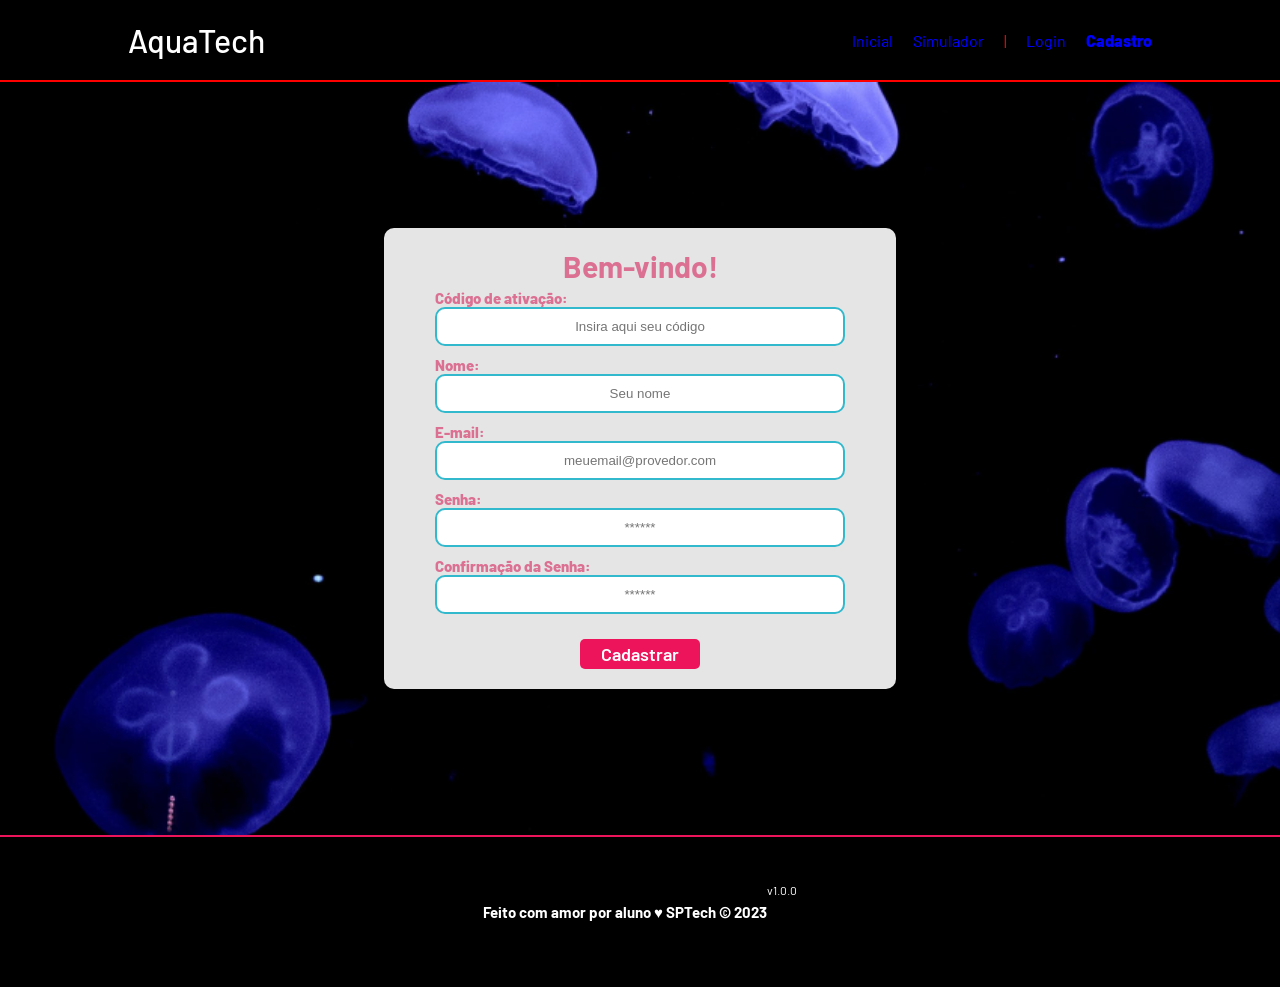
==== arquivos do site/public/cadastro.html @ 111931e5 "organizando arquivos" ====
<!DOCTYPE html>
<html lang="pt-br">

<head>
  <meta charset="UTF-8" />
  <meta http-equiv="X-UA-Compatible" content="IE=edge" />
  <meta name="viewport" content="width=device-width, initial-scale=1.0" />

  <title>AquaTech | Cadastro</title>

  <script src="./js/sessao.js"></script>

  <link rel="stylesheet" href="./css/estilo.css" />
  <link rel="icon" href="./assets/icon/favicon2.ico" />
  <link rel="preconnect" href="https://fonts.gstatic.com" />
</head>

<body onload="listar()">
  <!--header inicio-->
  <div class="header">
    <div class="container">
      <h1 class="titulo">AquaTech</h1>
      <ul class="navbar">
        <li>
          <a href="index.html">Inicial</a>
        </li>
        <li>
          <a href="simulador.html">Simulador</a>
        </li>
        <li>|</li>
        <li>
          <a href="login.html">Login</a>
        </li>
        <li class="agora">
          <a href="#">Cadastro</a>
        </li>
      </ul>
    </div>
  </div>
  <!--header fim-->

  <div class="login">
    <div class="alerta_erro">
      <div class="card_erro" id="cardErro">
        <span id="mensagem_erro"></span>
      </div>
    </div>
    <div class="container">
      <div class="card card-cadastro">
        <h2>Bem-vindo!</h2>
        <div class="formulario">
          <!--
                         Para inserir mais um campo, copie uma das inputs abaixo.
                         Assim que inserir vá para o script abaixo.
                     -->
          <div class="campo">
            <span>Código de ativação:</span>
            <input id="codigo_input" type="text" placeholder="Insira aqui seu código" />
          </div>
          <div class="campo">
            <span>Nome:</span>
            <input id="nome_input" type="text" placeholder="Seu nome" />
          </div>
          <div class="campo">
            <span>E-mail:</span>
            <input id="email_input" type="text" placeholder="meuemail@provedor.com" />
          </div>
          <div class="campo">
            <span>Senha:</span>
            <input id="senha_input" type="password" placeholder="******" />
          </div>
          <div class="campo">
            <span>Confirmação da Senha:</span>
            <input id="confirmacao_senha_input" type="password" placeholder="******" />
          </div>
          <button class="botao" onclick="cadastrar()">Cadastrar</button>
        </div>
        <div id="div_aguardar" class="loading-div">
          <img src="./assets/circle-loading.gif" id="loading-gif" />
        </div>

        <div id="div_erros_login"></div>
      </div>
    </div>
  </div>

  <!--footer inicio-->
  <div class="footer">
    <div class="container">
      <h4>Feito com amor por aluno &hearts; SPTech &copy; 2023</h4>
      <span class="version">v1.0.0</span>
    </div>
  </div>
  <!--footer fim-->
</body>

</html>

<script>

  // Array para armazenar empresas cadastradas para validação de código de ativação 
  let listaEmpresasCadastradas = [];

  function cadastrar() {
    // aguardar();

    //Recupere o valor da nova input pelo nome do id
    // Agora vá para o método fetch logo abaixo
    var nomeVar = nome_input.value;
    var emailVar = email_input.value;
    var senhaVar = senha_input.value;
    var confirmacaoSenhaVar = confirmacao_senha_input.value;
    var codigoVar = codigo_input.value;
    var idEmpresaVincular

    // Verificando se há algum campo em branco
    if (
      nomeVar == "" ||
      emailVar == "" ||
      senhaVar == "" ||
      confirmacaoSenhaVar == "" ||
      codigoVar == ""
    ) {
      cardErro.style.display = "block";
      mensagem_erro.innerHTML =
        "(Mensagem de erro para todos os campos em branco)";

      finalizarAguardar();
      return false;
    } else {
      setInterval(sumirMensagem, 5000);
    }

    // Verificando se o código de ativação é de alguma empresa cadastrada
    for (let i = 0; i < listaEmpresasCadastradas.length; i++) {
      if (listaEmpresasCadastradas[i].codigo_ativacao == codigoVar) {
        idEmpresaVincular = listaEmpresasCadastradas[i].id
        console.log("Código de ativação válido.");
        break;
      } else {
        cardErro.style.display = "block";
        mensagem_erro.innerHTML = "(Mensagem de erro para código inválido)";
        finalizarAguardar();
      }
    }

    // Enviando o valor da nova input
    fetch("/usuarios/cadastrar", {
      method: "POST",
      headers: {
        "Content-Type": "application/json",
      },
      body: JSON.stringify({
        // crie um atributo que recebe o valor recuperado aqui
        // Agora vá para o arquivo routes/usuario.js
        nomeServer: nomeVar,
        emailServer: emailVar,
        senhaServer: senhaVar,
        idEmpresaVincularServer: idEmpresaVincular
      }),
    })
      .then(function (resposta) {
        console.log("resposta: ", resposta);

        if (resposta.ok) {
          cardErro.style.display = "block";

          mensagem_erro.innerHTML =
            "Cadastro realizado com sucesso! Redirecionando para tela de Login...";

          setTimeout(() => {
            window.location = "login.html";
          }, "2000");

          limparFormulario();
          finalizarAguardar();
        } else {
          throw "Houve um erro ao tentar realizar o cadastro!";
        }
      })
      .catch(function (resposta) {
        console.log(`#ERRO: ${resposta}`);
        finalizarAguardar();
      });

    return false;
  }

  // Listando empresas cadastradas 
  function listar() {
    fetch("/empresas/listar", {
      method: "GET",
    })
      .then(function (resposta) {
        resposta.json().then((empresas) => {
          empresas.forEach((empresa) => {
            listaEmpresasCadastradas.push(empresa);

            console.log("listaEmpresasCadastradas")
            console.log(listaEmpresasCadastradas[0].codigo_ativacao)
          });
        });
      })
      .catch(function (resposta) {
        console.log(`#ERRO: ${resposta}`);
      });
  }

  function sumirMensagem() {
    cardErro.style.display = "none";
  }
</script>
---- arquivos do site/public/css/estilo.css ----
@import url('https://fonts.googleapis.com/css2?family=Barlow:ital,wght@0,100;0,200;0,300;0,400;0,500;0,600;0,700;0,800;0,900;1,100;1,200;1,300;1,400;1,500;1,600;1,700;1,800;1,900&display=swap');

body {
  margin: 0;
  padding: 0;
  font-family: 'Barlow', 'Segoe UI', 'Segoe UI', Tahoma, Geneva, Verdana, sans-serif;
  background-color: black;
}

:root {
  --tamanho-header: 80px;
  --tamanho-banner: calc(100vh - var(--tamanho-header) - var(--tamanho-footer) - 2px);
  --tamanho-simulador: calc(100vh - var(--tamanho-header) - var(--tamanho-footer) - 2px);
  --tamanho-login: calc(100vh - var(--tamanho-header) - var(--tamanho-footer) - 2px);
  --tamanho-footer: 65px;
}

.container {
  display: flex;
  width: 80%;
  margin: auto;
}

.header {
  height: var(--tamanho-header);
  border-bottom: 2px solid red;
}

.header .container {
  justify-content: space-between;
  align-items: center;
  height: 100%;
}

.header a {
  text-decoration: none;
  color: blue;
}

.agora {
  font-weight: 800;
}

.navbar {
  width: 300px;
  display: flex;
  align-items: center;
  justify-content: space-between;
  list-style: none;
  color: red;
}

.titulo {
  color: white;
  width: fit-content;
  font-weight: 500;
}
.titulo span {
  color : blue}

.header h1 {
  margin: 0;
}

/* BANNER */

.banner {
  height: var(--tamanho-banner);
  color: whitesmoke;
  background: linear-gradient(rgba(0,0,0,0.5) , rgba(0,0,0,0.5)),  url('../assets/imgs/14h5v3o.png');
  background-size: cover;
  background-position: center;
  
}

.banner .container {
  justify-content: center;
  align-items: center;
  height: 100%;
  text-align: center;
}

.banner .container p {
  width: 50%;
  margin: 0;
  padding: 0;
  font-size: 36px;
}

.banner .container span {
  font-weight: 800;
}

/* fotos e texto */
.degrade {
  background: linear-gradient(rgb(0, 0, 0), rgb(107, 24, 24));
  height: 100px;
}

.social {
  background: linear-gradient(rgb(107, 24, 24) , rgb(0, 0, 0));
  display: flex;
  
  
}

.social .container {
  justify-content: center;
}

.box img {
  width: 80%;
  border-radius: 15px;
}

.box {
  display: flex;
  align-items: center;
  gap: 50px;
}

.textobox {
  display: flex;
  flex-direction: column;
  align-items: flex-start;
  width: 80%;
  color: #fff;
}

.textobox h4 {
  font-size: 50px;
  margin: 0;
}

.textobox p {
  font-size: 20px;
  text-align: left;
}


.social .container .boxes {
  display: flex;
  flex-direction: column;
  gap: 80px;
  width: 100%;
  padding: 30px 0;
}

.social p {
  text-align: center;
}



/* FOOTER */

.footer {
  background-color:  black;
  height: 150px;
  color: #fff;
  display: flex;
  font-size: 15px;
  border-top: 2px solid #ED145B;
}

.footer .container {
  justify-content: center;
  text-align: center;
}

.footer .container .version {
  font-size: 12px;
}

/* LOGIN */

.login {
  height: var(--tamanho-login);
  background-image: url('../assets/imgs/bg-jelly-fish-para-home.png');
  background-size: cover;
}

.login .container {
  justify-content: center;
  align-items: center;
  height: 100%;
}

.card {
  width: 50%;
  background-color: #e5e5e5;
  border-radius: 10px;
  display: flex;
  align-items: center;
  justify-content: space-evenly;
  color: palevioletred;
  flex-direction: column;
  height: fit-content;
  padding: 20px 0;
}

.card h2 {
  margin: 0;
  font-size: 30px;
}

.formulario {
  display: flex;
  height: 90%;
  width: 80%;
  justify-content: space-around;
  flex-direction: column;
}

.formulario span {
  font-size: 15px;
  font-weight: 800;
}

.formulario input {
  border: 2px solid #32b9cd;
  text-align: center;
  border-radius: 10px;
  margin: 0;
}

.formulario select {
  border: 2px solid #32b9cd;
  background-color: white;
  color: gray;
  height: 36px;
  text-align: center;
  border-radius: 10px;
  margin: 0;
}

.campo {
  display: flex;
  flex-direction: column;
  justify-content: start;
  padding: 5px 0;
}

.botao {
  cursor: pointer;
  font-family: "Barlow", sans-serif;
  border: 0;
  border-radius: 5px;
  font-weight: 600;
  font-size: 18px;
  color: #fff;
  background-color: #ED145B;
  width: 120px;
  height: 30px;
  align-self: center;
  margin-top: 20px;
}

.loading-div {
  width: 50px;
  display: none;
}

.loading-div img {
  height: 50px;
  width: 50px;
}

#div_erros_login {
  display: none
}

/* FORMULARIO */

.alerta_erro{
  display: flex;
  justify-content: flex-end;
}

.card_erro {
  display: none;
  background-color: #fff;
  color: black;
  width: 230px;
  position: fixed;
  border-radius: 4px;
  border: #ED145B 3px solid;
  padding: 10px;
  margin-right: 10%;
}

.card_erro #mensagem_erro{
  font-weight: 500;
  font-size: 20px;
}

.formulario .tipo_campo {
  font-size: 20px;
  font-weight: 600 !important;
}

.formulario {
  display: flex;
  flex-direction: column;
}

input {
  margin-bottom: 10px;
  border: 2px solid #32b9cd;
  padding: 10px;
  text-align: center;
  border-radius: 10px;
}

.btn {
  font-family: "Barlow", sans-serif;
  border: 0;
  border-radius: 5px;
  font-weight: 600;
  font-size: 18px;
  padding: 10px 15px;
  color: white;
  background-color: #ED145B;
  width: 120px;
  align-self: center;
  margin-top: 5px;
}

.loading-div {
  width: 50px;
  margin: auto;
  display: none;
}

.loading-div img {
  height: 50px;
  width: 50px;
}

/* SIMULADOR */

.simulador {
  color: white;
}

.simulador .container {
  flex-direction: column;
  overflow: scroll; 
  height: var(--tamanho-simulador);
}

/* ALERTA */

#alerta {
  position: absolute;
  right: 0;
  bottom: 0;
}

.mensagem-alarme {
  background-color: white;
  border-radius: 5px;
  width: 300px;
  height: 80px;
  margin: 10px;
  padding: 10px 0;
  display: flex;
  justify-content: space-evenly;
  align-items: center;
}

.mensagem-alarme h3 {
  font-size: 14px;
  margin: 0;
}

.mensagem-alarme .informacao {
  width: 66%;
}

.alarme-sino {
  width: 48px;
  height: 48px;
  animation-name: bell;
  animation-duration: 4s;
  background-image: url('https://cdn-icons-png.flaticon.com/512/1157/1157000.png');
  background-size: cover;
  animation-iteration-count: infinite;
}

@keyframes bell {
  0%   {transform: rotate(25deg)}
  25%  {transform: rotate(-25deg)}
  50%  {transform: rotate(25deg)}
  75%  {transform: rotate(-25deg)}
  100% {transform: rotate(25deg)}
}
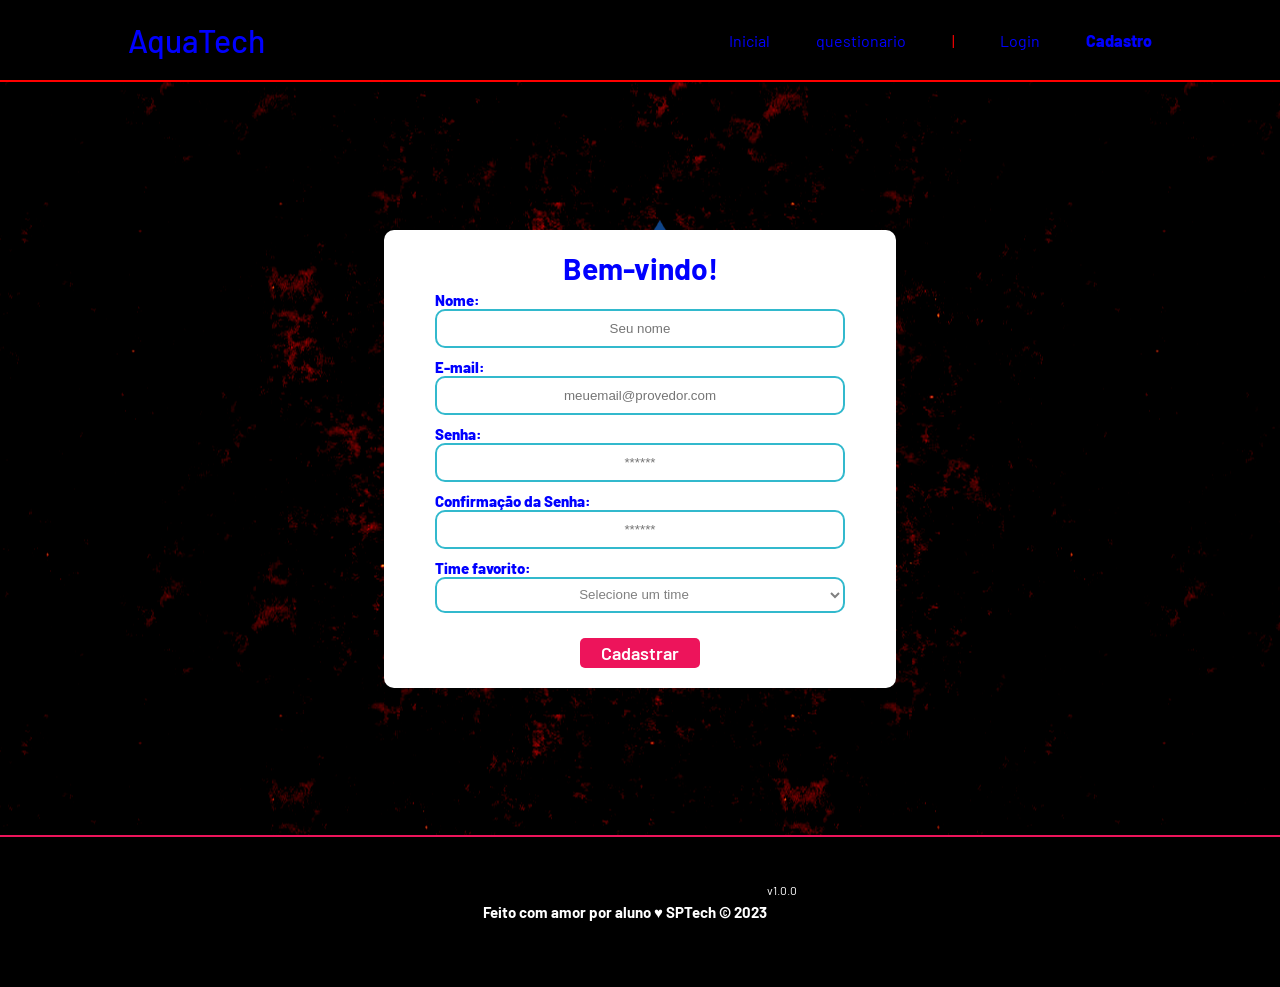
==== commit 599dab48: "arquivos do site atualizado com login e cadastro" ====
--- a/arquivos do site/public/cadastro.html
+++ b/arquivos do site/public/cadastro.html
@@ -15,7 +15,7 @@
   <link rel="preconnect" href="https://fonts.gstatic.com" />
 </head>
 
-<body onload="listar()">
+<body>
   <!--header inicio-->
   <div class="header">
     <div class="container">
@@ -25,7 +25,7 @@
           <a href="index.html">Inicial</a>
         </li>
         <li>
-          <a href="simulador.html">Simulador</a>
+          <a href="questionario.html">questionario</a>
         </li>
         <li>|</li>
         <li>
@@ -53,10 +53,7 @@
                          Para inserir mais um campo, copie uma das inputs abaixo.
                          Assim que inserir vá para o script abaixo.
                      -->
-          <div class="campo">
-            <span>Código de ativação:</span>
-            <input id="codigo_input" type="text" placeholder="Insira aqui seu código" />
-          </div>
+
           <div class="campo">
             <span>Nome:</span>
             <input id="nome_input" type="text" placeholder="Seu nome" />
@@ -72,6 +69,46 @@
           <div class="campo">
             <span>Confirmação da Senha:</span>
             <input id="confirmacao_senha_input" type="password" placeholder="******" />
+          </div>
+          <div class="campo">
+            <span>Time favorito:</span>
+            <select id="time_input">
+              <option value="">Selecione um time</option>
+
+              <option value="Arizona Cardinals">Arizona Cardinals</option>
+              <option value="Atlanta Falcons">Atlanta Falcons</option>
+              <option value="Baltimore Ravens">Baltimore Ravens</option>
+              <option value="Buffalo Bills">Buffalo Bills</option>
+              <option value="Carolina Panthers">Carolina Panthers</option>
+              <option value="Chicago Bears">Chicago Bears</option>
+              <option value="Cincinnati Bengals">Cincinnati Bengals</option>
+              <option value="Cleveland Browns">Cleveland Browns</option>
+              <option value="Dallas Cowboys">Dallas Cowboys</option>
+              <option value="Denver Broncos">Denver Broncos</option>
+              <option value="Detroit Lions">Detroit Lions</option>
+              <option value="Green Bay Packers">Green Bay Packers</option>
+              <option value="Houston Texans">Houston Texans</option>
+              <option value="Indianapolis Colts">Indianapolis Colts</option>
+              <option value="Jacksonville Jaguars">Jacksonville Jaguars</option>
+              <option value="Kansas City Chiefs">Kansas City Chiefs</option>
+              <option value="Las Vegas Raiders">Las Vegas Raiders</option>
+              <option value="Los Angeles Chargers">Los Angeles Chargers</option>
+              <option value="Los Angeles Rams">Los Angeles Rams</option>
+              <option value="Miami Dolphins">Miami Dolphins</option>
+              <option value="Minnesota Vikings">Minnesota Vikings</option>
+              <option value="New England Patriots">New England Patriots</option>
+              <option value="New Orleans Saints">New Orleans Saints</option>
+              <option value="New York Giants">New York Giants</option>
+              <option value="New York Jets">New York Jets</option>
+              <option value="Philadelphia Eagles">Philadelphia Eagles</option>
+              <option value="Pittsburgh Steelers">Pittsburgh Steelers</option>
+              <option value="San Francisco 49ers">San Francisco 49ers</option>
+              <option value="Seattle Seahawks">Seattle Seahawks</option>
+              <option value="Tampa Bay Buccaneers">Tampa Bay Buccaneers</option>
+              <option value="Tennessee Titans">Tennessee Titans</option>
+              <option value="Washington Commanders">Washington Commanders</option>
+
+            </select>
           </div>
           <button class="botao" onclick="cadastrar()">Cadastrar</button>
         </div>
@@ -99,9 +136,10 @@
 <script>
 
   // Array para armazenar empresas cadastradas para validação de código de ativação 
-  let listaEmpresasCadastradas = [];
+  
 
   function cadastrar() {
+    
     // aguardar();
 
     //Recupere o valor da nova input pelo nome do id
@@ -110,8 +148,9 @@
     var emailVar = email_input.value;
     var senhaVar = senha_input.value;
     var confirmacaoSenhaVar = confirmacao_senha_input.value;
-    var codigoVar = codigo_input.value;
-    var idEmpresaVincular
+    var timeVar = time_input.value;
+    console.log("CLIQUEI NO BOTÃO1");
+
 
     // Verificando se há algum campo em branco
     if (
@@ -119,7 +158,8 @@
       emailVar == "" ||
       senhaVar == "" ||
       confirmacaoSenhaVar == "" ||
-      codigoVar == ""
+      timeVar == ""
+
     ) {
       cardErro.style.display = "block";
       mensagem_erro.innerHTML =
@@ -127,25 +167,16 @@
 
       finalizarAguardar();
       return false;
-    } else {
-      setInterval(sumirMensagem, 5000);
+    
     }
+    console.log("CLIQUEI NO BOTÃO2");
 
     // Verificando se o código de ativação é de alguma empresa cadastrada
-    for (let i = 0; i < listaEmpresasCadastradas.length; i++) {
-      if (listaEmpresasCadastradas[i].codigo_ativacao == codigoVar) {
-        idEmpresaVincular = listaEmpresasCadastradas[i].id
-        console.log("Código de ativação válido.");
-        break;
-      } else {
-        cardErro.style.display = "block";
-        mensagem_erro.innerHTML = "(Mensagem de erro para código inválido)";
-        finalizarAguardar();
-      }
-    }
-
+    
+    
+console.log("VOU ENVIAR PRA API");
     // Enviando o valor da nova input
-    fetch("/usuarios/cadastrar", {
+    fetch("http://localhost:3333/usuarios/cadastrar", {
       method: "POST",
       headers: {
         "Content-Type": "application/json",
@@ -153,10 +184,10 @@
       body: JSON.stringify({
         // crie um atributo que recebe o valor recuperado aqui
         // Agora vá para o arquivo routes/usuario.js
-        nomeServer: nomeVar,
+        nomeServer: nomeVar,  
         emailServer: emailVar,
         senhaServer: senhaVar,
-        idEmpresaVincularServer: idEmpresaVincular
+        timeServer: timeVar
       }),
     })
       .then(function (resposta) {
@@ -182,31 +213,10 @@
         console.log(`#ERRO: ${resposta}`);
         finalizarAguardar();
       });
-
+console.log("CLIQUEI NO BOTÃO3");
     return false;
   }
 
   // Listando empresas cadastradas 
-  function listar() {
-    fetch("/empresas/listar", {
-      method: "GET",
-    })
-      .then(function (resposta) {
-        resposta.json().then((empresas) => {
-          empresas.forEach((empresa) => {
-            listaEmpresasCadastradas.push(empresa);
-
-            console.log("listaEmpresasCadastradas")
-            console.log(listaEmpresasCadastradas[0].codigo_ativacao)
-          });
-        });
-      })
-      .catch(function (resposta) {
-        console.log(`#ERRO: ${resposta}`);
-      });
-  }
-
-  function sumirMensagem() {
-    cardErro.style.display = "none";
-  }
+
 </script>
--- a/arquivos do site/public/css/estilo.css
+++ b/arquivos do site/public/css/estilo.css
@@ -42,16 +42,17 @@
 }
 
 .navbar {
-  width: 300px;
+  width: 423px;
   display: flex;
   align-items: center;
   justify-content: space-between;
   list-style: none;
   color: red;
+  gap: 20px;
 }
 
 .titulo {
-  color: white;
+  color: blue;
   width: fit-content;
   font-weight: 500;
 }
@@ -176,8 +177,9 @@
 
 .login {
   height: var(--tamanho-login);
-  background-image: url('../assets/imgs/bg-jelly-fish-para-home.png');
+  background-image: url('../assets/imgs/14h5v3o.png');
   background-size: cover;
+  background-position: center;
 }
 
 .login .container {
@@ -188,12 +190,12 @@
 
 .card {
   width: 50%;
-  background-color: #e5e5e5;
+  background-color: white;
   border-radius: 10px;
   display: flex;
   align-items: center;
   justify-content: space-evenly;
-  color: palevioletred;
+  color: blue;
   flex-direction: column;
   height: fit-content;
   padding: 20px 0;
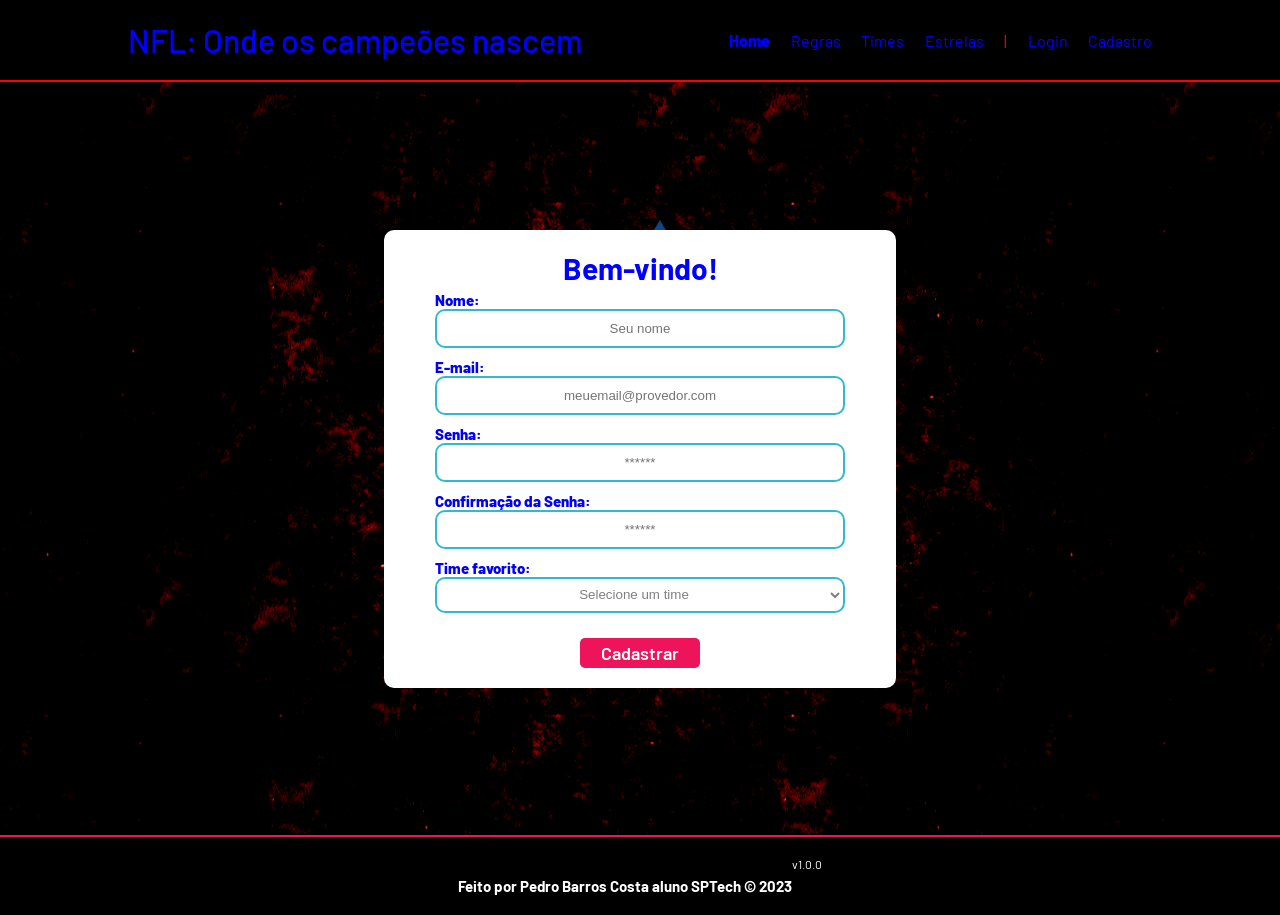
==== commit 3ccc7bc9: "adicionando pagina quiz e começo dash" ====
--- a/arquivos do site/public/cadastro.html
+++ b/arquivos do site/public/cadastro.html
@@ -6,35 +6,40 @@
   <meta http-equiv="X-UA-Compatible" content="IE=edge" />
   <meta name="viewport" content="width=device-width, initial-scale=1.0" />
 
-  <title>AquaTech | Cadastro</title>
+  <title>NFL | Cadastro</title>
 
   <script src="./js/sessao.js"></script>
 
   <link rel="stylesheet" href="./css/estilo.css" />
-  <link rel="icon" href="./assets/icon/favicon2.ico" />
+  <link rel="icon" href="./assets/icon/OIP (1).jpg">
   <link rel="preconnect" href="https://fonts.gstatic.com" />
 </head>
 
-<body>
+<body onload="listatimes()">
   <!--header inicio-->
   <div class="header">
     <div class="container">
-      <h1 class="titulo">AquaTech</h1>
+      <h1 class="titulo"><span>NFL</span>: Onde os campeões nascem </h1>
       <ul class="navbar">
-        <li>
-          <a href="index.html">Inicial</a>
-        </li>
-        <li>
-          <a href="questionario.html">questionario</a>
+        <li class="agora">
+          <a href="#">Home</a>
+        </li>
+        <li class="regras">
+          <a href="regras.html">Regras</a>
+        </li>
+        <li class="times">
+          <a href="times.html">Times</a>
+        </li>
+        <li class="estrelas">
+          <a href="estrelas.html">Estrelas</a>
         </li>
         <li>|</li>
         <li>
           <a href="login.html">Login</a>
         </li>
-        <li class="agora">
-          <a href="#">Cadastro</a>
-        </li>
-      </ul>
+        <li>
+          <a href="cadastro.html">Cadastro</a>
+        </li>
     </div>
   </div>
   <!--header fim-->
@@ -74,40 +79,6 @@
             <span>Time favorito:</span>
             <select id="time_input">
               <option value="">Selecione um time</option>
-
-              <option value="Arizona Cardinals">Arizona Cardinals</option>
-              <option value="Atlanta Falcons">Atlanta Falcons</option>
-              <option value="Baltimore Ravens">Baltimore Ravens</option>
-              <option value="Buffalo Bills">Buffalo Bills</option>
-              <option value="Carolina Panthers">Carolina Panthers</option>
-              <option value="Chicago Bears">Chicago Bears</option>
-              <option value="Cincinnati Bengals">Cincinnati Bengals</option>
-              <option value="Cleveland Browns">Cleveland Browns</option>
-              <option value="Dallas Cowboys">Dallas Cowboys</option>
-              <option value="Denver Broncos">Denver Broncos</option>
-              <option value="Detroit Lions">Detroit Lions</option>
-              <option value="Green Bay Packers">Green Bay Packers</option>
-              <option value="Houston Texans">Houston Texans</option>
-              <option value="Indianapolis Colts">Indianapolis Colts</option>
-              <option value="Jacksonville Jaguars">Jacksonville Jaguars</option>
-              <option value="Kansas City Chiefs">Kansas City Chiefs</option>
-              <option value="Las Vegas Raiders">Las Vegas Raiders</option>
-              <option value="Los Angeles Chargers">Los Angeles Chargers</option>
-              <option value="Los Angeles Rams">Los Angeles Rams</option>
-              <option value="Miami Dolphins">Miami Dolphins</option>
-              <option value="Minnesota Vikings">Minnesota Vikings</option>
-              <option value="New England Patriots">New England Patriots</option>
-              <option value="New Orleans Saints">New Orleans Saints</option>
-              <option value="New York Giants">New York Giants</option>
-              <option value="New York Jets">New York Jets</option>
-              <option value="Philadelphia Eagles">Philadelphia Eagles</option>
-              <option value="Pittsburgh Steelers">Pittsburgh Steelers</option>
-              <option value="San Francisco 49ers">San Francisco 49ers</option>
-              <option value="Seattle Seahawks">Seattle Seahawks</option>
-              <option value="Tampa Bay Buccaneers">Tampa Bay Buccaneers</option>
-              <option value="Tennessee Titans">Tennessee Titans</option>
-              <option value="Washington Commanders">Washington Commanders</option>
-
             </select>
           </div>
           <button class="botao" onclick="cadastrar()">Cadastrar</button>
@@ -121,21 +92,47 @@
     </div>
   </div>
 
-  <!--footer inicio-->
+
   <div class="footer">
     <div class="container">
-      <h4>Feito com amor por aluno &hearts; SPTech &copy; 2023</h4>
+      <h4>Feito por Pedro Barros Costa aluno SPTech &copy; 2023</h4>
       <span class="version">v1.0.0</span>
     </div>
   </div>
-  <!--footer fim-->
 </body>
 
 </html>
 
 <script>
 
-  // Array para armazenar empresas cadastradas para validação de código de ativação 
+  // buscar tims do banco 
+
+  function listatimes() {
+        const selecttime = document.getElementById("time_input");
+
+        fetch("/times/listar", {
+            method: "GET"
+        }).then(function (resposta) {
+            console.log("Estou no then do listar times...");
+
+            if (resposta.ok) {
+                resposta.json().then(function (times) {
+                    for (let i = 0; i < times.length; i++) {
+                        let option = document.createElement("option");
+
+                        option.value = times[i].id_time;
+                        option.textContent = times[i].nome_time + " (" + times[i].id_time + ")";
+
+                        selecttime.appendChild(option);
+                    }
+                });
+            } else {
+                console.log("Erro ao buscar times ");
+            }
+        }).catch(function (erro) {
+            console.log("Erro na requisição:", erro);
+        });
+    }
   
 
   function cadastrar() {
--- a/arquivos do site/public/css/estilo.css
+++ b/arquivos do site/public/css/estilo.css
@@ -56,8 +56,10 @@
   width: fit-content;
   font-weight: 500;
 }
+
 .titulo span {
-  color : blue}
+  color: blue
+}
 
 .header h1 {
   margin: 0;
@@ -68,28 +70,28 @@
 .banner {
   height: var(--tamanho-banner);
   color: whitesmoke;
-  background: linear-gradient(rgba(0,0,0,0.5) , rgba(0,0,0,0.5)),  url('../assets/imgs/14h5v3o.png');
+  background: linear-gradient(rgba(0, 0, 0, 0.5), rgba(0, 0, 0, 0.5)), url('../assets/imgs/14h5v3o.png');
   background-size: cover;
   background-position: center;
-  
+
 }
 
 .banner .container {
+  display: flex;
+  flex-direction: column;
+  align-items: center;
   justify-content: center;
-  align-items: center;
   height: 100%;
-  text-align: center;
 }
 
 .banner .container p {
-  width: 50%;
   margin: 0;
   padding: 0;
-  font-size: 36px;
-}
-
-.banner .container span {
-  font-weight: 800;
+  font-size: 30px;
+}
+
+.banner .container .titulobanner span {
+  font-weight: bold;
 }
 
 /* fotos e texto */
@@ -99,10 +101,10 @@
 }
 
 .social {
-  background: linear-gradient(rgb(107, 24, 24) , rgb(0, 0, 0));
-  display: flex;
-  
-  
+  background: linear-gradient(rgb(107, 24, 24), rgb(0, 0, 0));
+  display: flex;
+
+
 }
 
 .social .container {
@@ -110,7 +112,8 @@
 }
 
 .box img {
-  width: 80%;
+  width: 500px;
+  height: auto;
   border-radius: 15px;
 }
 
@@ -156,12 +159,16 @@
 /* FOOTER */
 
 .footer {
-  background-color:  black;
-  height: 150px;
+  background-color: black;
+
   color: #fff;
   display: flex;
   font-size: 15px;
   border-top: 2px solid #ED145B;
+
+  height: 25px;
+  padding: 20px 0;
+
 }
 
 .footer .container {
@@ -274,7 +281,7 @@
 
 /* FORMULARIO */
 
-.alerta_erro{
+.alerta_erro {
   display: flex;
   justify-content: flex-end;
 }
@@ -291,7 +298,7 @@
   margin-right: 10%;
 }
 
-.card_erro #mensagem_erro{
+.card_erro #mensagem_erro {
   font-weight: 500;
   font-size: 20px;
 }
@@ -347,7 +354,7 @@
 
 .simulador .container {
   flex-direction: column;
-  overflow: scroll; 
+  overflow: scroll;
   height: var(--tamanho-simulador);
 }
 
@@ -391,9 +398,171 @@
 }
 
 @keyframes bell {
-  0%   {transform: rotate(25deg)}
-  25%  {transform: rotate(-25deg)}
-  50%  {transform: rotate(25deg)}
-  75%  {transform: rotate(-25deg)}
-  100% {transform: rotate(25deg)}
+  0% {
+    transform: rotate(25deg)
+  }
+
+  25% {
+    transform: rotate(-25deg)
+  }
+
+  50% {
+    transform: rotate(25deg)
+  }
+
+  75% {
+    transform: rotate(-25deg)
+  }
+
+  100% {
+    transform: rotate(25deg)
+  }
+}
+
+/* QUIZ */
+
+.quiz-container {
+  display: flex;
+  flex-direction: column;
+  align-items: center;
+  margin-top: 40px;
+  gap: 20px;
+}
+
+.quiz-box {
+  width: 500px;
+
+  border-radius: 10px;
+  padding: 20px;
+
+  background-color: black;
+  color: white;
+
+}
+
+#jogo span,
+#pontuacao span {
+  color: white;
+}
+
+#pontuacao #Jogo {
+  align-items: center;
+  justify-content: center;
+  margin-top: 40px;
+}
+
+.quiz-title {
+  font-size: 22px;
+  font-weight: bold;
+  margin-bottom: 10px;
+}
+
+.quiz-info {
+  font-size: 14px;
+  opacity: 0.8;
+}
+
+.quiz-pergunta {
+  font-size: 18px;
+  font-weight: bold;
+  margin: 10px 0;
+}
+
+.quiz-opcoes span {
+  display: flex;
+  align-items: center;
+  margin-bottom: 10px;
+  padding: 8px;
+  border-radius: 6px;
+  transition: 0.2s;
+}
+
+.quiz-opcoes span:hover {
+  background-color: rgba(255, 255, 255, 0.05);
+  cursor: pointer;
+}
+
+.quiz-opcoes input {
+  margin-right: 10px;
+}
+
+.quiz-botoes {
+  display: flex;
+  flex-direction: column;
+  gap: 10px;
+  margin-top: 10px;
+}
+
+.quiz-botoes button {
+  padding: 10px;
+  border: none;
+  border-radius: 6px;
+  background-color: #007bff;
+  color: white;
+  cursor: pointer;
+  transition: 0.2s;
+}
+
+.quiz-botoes button:hover {
+  background-color: #0056b3;
+}
+
+.quiz-botoes button:disabled {
+  background-color: gray;
+  cursor: not-allowed;
+}
+
+/* Pontuação */
+.quiz-score {
+  width: 500px;
+}
+
+.quiz-final {
+  font-weight: bold;
+  margin-top: 10px;
+}
+
+
+.quiz-box {
+  border-radius: 8px;
+  
+    width: 600px;
+    max-width: 90%;
+}
+
+
+.quiz-opcoes {
+  gap: 8px;
+}
+
+.quiz-alternativa {
+  display: flex;
+  align-items: center;
+  gap: 10px;
+  padding: 10px;
+  border-radius: 6px;
+  color: white;
+
+}
+
+.quiz-alternativa:hover {
+  background-color: #2a2a2a;
+
+}
+
+#btnIniciarQuiz {
+  background-color: #005eff;
+  color: white;
+  border: none;
+  padding: 12px 24px;
+  border-radius: 8px;
+  font-weight: bold;
+  font-size: 16px;
+  cursor: pointer;
+  transition: 0.3s;
+}
+
+#btnIniciarQuiz:hover {
+  background-color: #0041b3;
+  transform: scale(1.05);
 }
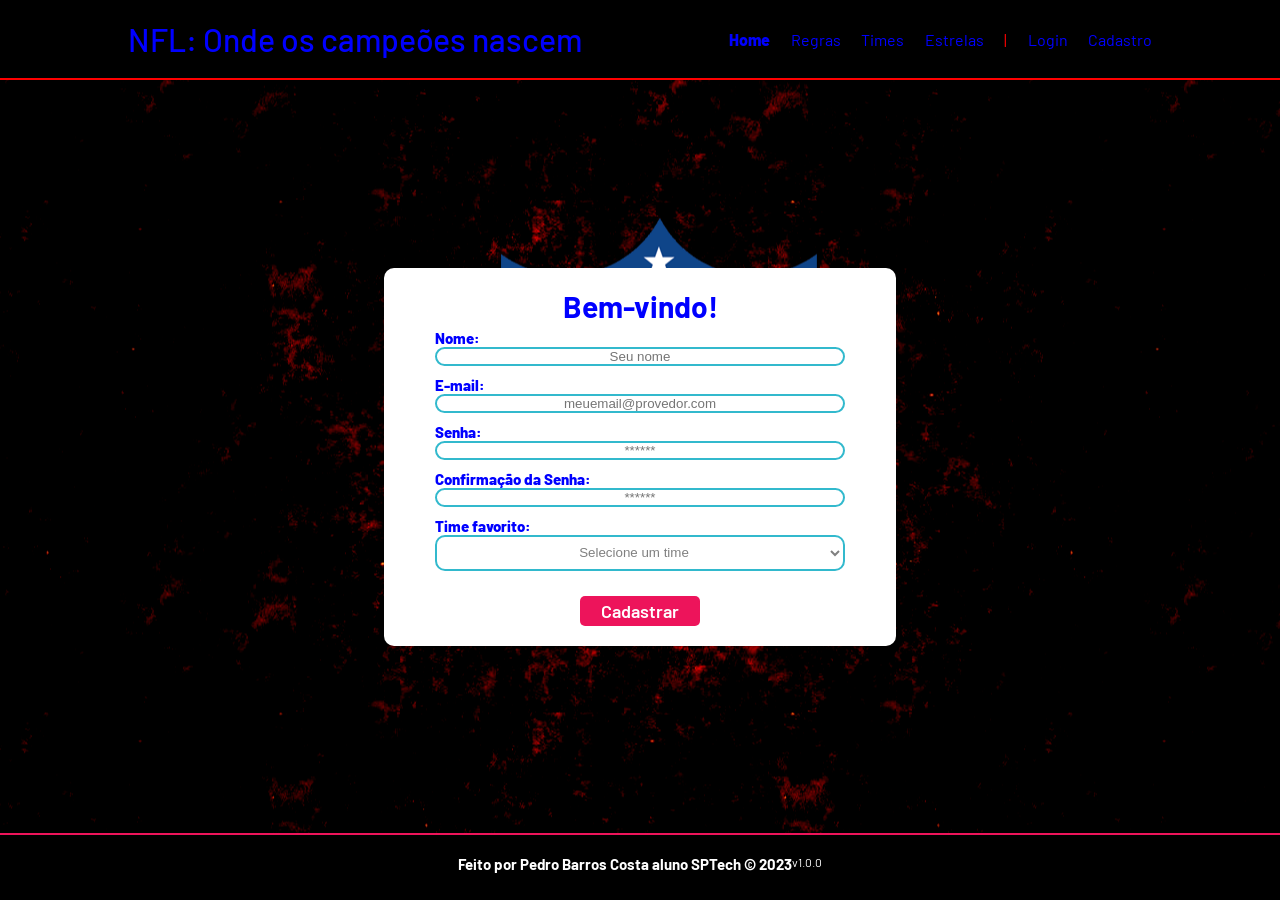
==== commit 888cbfd2: "adicionando configuração para banco na vm" ====
--- a/arquivos do site/public/cadastro.html
+++ b/arquivos do site/public/cadastro.html
@@ -173,7 +173,7 @@
     
 console.log("VOU ENVIAR PRA API");
     // Enviando o valor da nova input
-    fetch("http://localhost:3333/usuarios/cadastrar", {
+    fetch("/usuarios/cadastrar", {
       method: "POST",
       headers: {
         "Content-Type": "application/json",
--- a/arquivos do site/public/css/estilo.css
+++ b/arquivos do site/public/css/estilo.css
@@ -279,290 +279,476 @@
   display: none
 }
 
-/* FORMULARIO */
-
-.alerta_erro {
-  display: flex;
-  justify-content: flex-end;
-}
-
-.card_erro {
-  display: none;
-  background-color: #fff;
-  color: black;
-  width: 230px;
-  position: fixed;
-  border-radius: 4px;
-  border: #ED145B 3px solid;
-  padding: 10px;
-  margin-right: 10%;
-}
-
-.card_erro #mensagem_erro {
-  font-weight: 500;
+
+
+
+
+
+
+/* QUIZ */
+
+.quiz-container {
+
+    width: 100%;
+    max-width: 900px;
+
+    margin: 40px auto;
+
+    display: flex;
+    flex-direction: column;
+    gap: 25px;
+}
+
+.quiz-card {
+
+    background-color: #0f0f0f;
+
+    border: 1px solid #005eff;
+
+    border-radius: 12px;
+
+    padding: 25px;
+
+    transition: 0.3s;
+}
+
+.quiz-card:hover {
+
+    transform: translateY(-3px);
+
+    box-shadow: 0 0 15px rgba(0, 94, 255, 0.3);
+}
+
+.quiz-card h3 {
+
+    color: white;
+
+    font-size: 20px;
+
+    margin-bottom: 20px;
+}
+
+.quiz-alternativa {
+
+    display: flex;
+
+    align-items: center;
+
+    gap: 12px;
+
+    padding: 14px;
+
+    margin-bottom: 10px;
+
+    border-radius: 8px;
+
+    background-color: #1a1a1a;
+
+    color: white;
+
+    cursor: pointer;
+
+    transition: 0.2s;
+}
+
+.quiz-alternativa:hover {
+
+    background-color: #005eff30;
+}
+
+.quiz-alternativa input {
+
+    accent-color: #005eff;
+
+    transform: scale(1.2);
+}
+
+.quiz-actions {
+
+    display: flex;
+
+    justify-content: center;
+
+    margin: 40px 0;
+}
+
+.quiz-actions button {
+
+    width: 250px;
+
+    height: 50px;
+
+    font-size: 16px;
+
+    font-weight: bold;
+}
+/*pagina de regras*/
+.bannerregras {
+  height: var(--tamanho-banner);
+  color: rgb(19, 17, 17);
+  background:  url('../assets/imgs/abre---manual-nfl.jpg');
+  background-size: cover;
+  background-position: center;
+
+}
+
+.bannerregras .container  {
+  display: flex;
+  flex-direction: column;
+  align-items: center;
+  justify-content: center;
+  height: 100%;
+}
+
+.bannerregras .container p  {
+  margin: 0;
+  padding: 0;
+  font-size: 30px;
+}
+
+.bannerregras .container .titulobanner span  {
+  font-weight: bold;
+}
+
+.degraderegras {
+  background: linear-gradient(rgb(220, 226, 219));
+  height: 100px;
+}
+
+.socialregras {
+  background: linear-gradient(rgb(220, 226, 219), rgb(17, 16, 16));
+  display: flex; }
+
+  .socialregras .container {
+  justify-content: center;
+}
+
+.socialregras .container .boxes {
+  display: flex;
+  flex-direction: column;
+  gap: 80px;
+  width: 100%;
+  padding: 30px 0;
+}
+
+.socialregras p {
+  text-align: center;
+}
+
+.reverse {
+  flex-direction:row-reverse;
+}
+
+/* times */
+
+.bannertimes {
+  height: var(--tamanho-banner);
+  color: rgb(238, 229, 229);
+  background:  url('../assets/imgs/blogger-image-1266702346.jpg');
+  background-size: cover;
+  background-position: center;
+
+}
+
+.bannertimes .container  {
+  display: flex;
+  flex-direction: column;
+  align-items: center;
+  justify-content: center;
+  height: 100%;
+}
+
+ .container .bannertimes {
+  display: flex;
+  flex-direction: column;
+  align-items: center;
+  justify-content: center;
+  height: 100%;
+}
+
+ .container p .bannertimes {
+  margin: 0;
+  padding: 0;
+  font-size: 30px;
+}
+
+ .container .titulobannertimes span .bannertimes {
+  font-weight: bold;
+
+}
+ .bannertimes .container p  {
+  margin: 0;
+  padding: 0;
+  font-size: 30px;
+}
+
+ .bannertimes .container .titulobannertimes span  {
+  font-weight: bold;
+}
+
+
+/* estrelas */
+
+.bannerestrelas {
+  height: var(--tamanho-banner);
+  color: rgb(238, 229, 229);
+  background:  url('../assets/imgs/cywmfl7nku3adulwia4p.webp');
+  background-size: cover;
+  background-position: center;
+
+}
+
+.bannerestrelas .container  {
+  display: flex;
+  flex-direction: column;
+  align-items: center;
+  justify-content: center;
+  height: 100%;
+}
+
+ .container .bannerestrelas {
+  display: flex;
+  flex-direction: column;
+  align-items: center;
+  justify-content: center;
+  height: 100%;
+}
+
+ .container p .bannerestrelas {
+  margin: 0;
+  padding: 0;
+  font-size: 30px;
+}
+
+ .container .titulobannertimes span .bannerestrelas {
+  font-weight: bold;
+
+}
+ .bannerestrelas .container p  {
+  margin: 0;
+  padding: 0;
+  font-size: 30px;
+}
+
+ .bannerestrelas .container .titulobannertimes span  {
+  font-weight: bold;
+}
+
+.degradeestrelas {
+  background: linear-gradient(#18253C);
+  height: 100px;
+}
+
+.socialestrelas {
+  background: linear-gradient(#18253c, rgb(184, 189, 199));
+  display: flex; }
+
+  .socialestrelas .container {
+  justify-content: center;
+}
+
+.socialestrelas .container .boxes {
+  display: flex;
+  flex-direction: column;
+  gap: 80px;
+  width: 100%;
+  padding: 30px 0;
+}
+
+.socialestrelas p {
+  text-align: center;
+}
+
+.reverse {
+  flex-direction:row-reverse;
+}
+
+/* bannerinicial*/
+
+.bannerinicial{
+  height: var(--tamanho-banner);
+  color: rgb(238, 229, 229);
+  background:  url('../assets/imgs/268a736d-ce7b-477a-931b-d1dc18adb741.jpeg');
+  background-size: cover;
+  background-position: center;
+
+}
+
+.bannerinicial .container  {
+  display: flex;
+  flex-direction: column;
+  align-items: center;
+  justify-content: center;
+  height: 100%;
+}
+
+ .container .bannerinicial {
+  display: flex;
+  flex-direction: column;
+  align-items: center;
+  justify-content: center;
+  height: 100%;
+}
+
+ .container p .bannerinicial {
+  margin: 0;
+  padding: 0;
+  font-size: 30px;
+}
+
+ .container .titulobannertimes span .bannerinicial {
+  font-weight: bold;
+
+}
+ .bannerinicial .container p  {
+  margin: 0;
+  padding: 0;
+  font-size: 30px;
+}
+
+ .bannerinicial .container .titulobannertimes span  {
+  font-weight: bold;
+}
+
+.degradeinicial {
+  background: linear-gradient(#000000d0);
+  height: 100px;
+}
+
+.socialinicial {
+  background: linear-gradient(#000000d0, rgb(184, 189, 199));
+  display: flex; }
+
+  .socialinicial .container {
+  justify-content: center;
+}
+
+.socialinicial .container .boxes {
+  display: flex;
+  flex-direction: column;
+  gap: 80px;
+  width: 100%;
+  padding: 30px 0;
+}
+
+.socialinicial p {
+  text-align: center;
+}
+
+* {
+  margin: 0;
+  padding: 0;
+  box-sizing: border-box;
+}
+.carrossel {
+  position: relative;
+  width: 300px;
+  height: 400px;
+  overflow: hidden;
+  border-radius: 10px;
+  box-shadow: 0 0 10px rgba(0,0,0,0.25);
+}
+
+.slides {
+  display: flex;
+  width: 100%;
+  height: 100%;
+  transition: transform 0.5s ease-in-out;
+}
+
+.slides img {
+  width: 100%;
+  height: 100%;
+  flex-shrink: 0;
+  object-fit: cover;
+  display: block;
+}
+
+.carrossel button {
+  position: absolute;
+  top: 50%;
+  transform: translateY(-50%);
+  width: 35px;
+  height: 35px;
+  border-radius: 50%;
+  border: none;
+  background: rgba(0,0,0,0.6);
+  color: white;
   font-size: 20px;
-}
-
-.formulario .tipo_campo {
-  font-size: 20px;
-  font-weight: 600 !important;
-}
-
-.formulario {
-  display: flex;
-  flex-direction: column;
-}
-
-input {
-  margin-bottom: 10px;
-  border: 2px solid #32b9cd;
-  padding: 10px;
-  text-align: center;
+  cursor: pointer;
+}
+
+
+
+
+.midia {
+  display: flex;
+  align-items: center;
+  gap: 80px;
+  margin-top: 40px;
+  margin-left: 80px;
+  justify-content: space-evenly;
+}
+
+#videocard video {
+  width: 100%;
+  height: 500px;
+  object-fit: cover;
   border-radius: 10px;
-}
-
-.btn {
-  font-family: "Barlow", sans-serif;
-  border: 0;
-  border-radius: 5px;
-  font-weight: 600;
-  font-size: 18px;
-  padding: 10px 15px;
-  color: white;
-  background-color: #ED145B;
-  width: 120px;
-  align-self: center;
-  margin-top: 5px;
-}
-
-.loading-div {
-  width: 50px;
-  margin: auto;
-  display: none;
-}
-
-.loading-div img {
-  height: 50px;
-  width: 50px;
-}
-
-/* SIMULADOR */
-
-.simulador {
-  color: white;
-}
-
-.simulador .container {
-  flex-direction: column;
-  overflow: scroll;
-  height: var(--tamanho-simulador);
-}
-
-/* ALERTA */
-
-#alerta {
+  box-shadow: 0 0 10px rgba(0,0,0,0.25);
+}
+
+
+
+.carrossel {
+  position: relative;
+  width: 300px;
+  height: 400px;
+  overflow: hidden;
+  border-radius: 10px;
+  box-shadow: 0 0 10px rgba(0,0,0,0.25);
+}
+
+.slides {
+  display: flex;
+  width: 100%;
+  height: 100%;
+  transition: transform 0.5s ease-in-out;
+}
+
+.slides img {
+  width: 100%;
+  height: 100%;
+  flex-shrink: 0;
+  object-fit: cover;
+}
+
+#videocard video {
+  width: 300px;
+  height: 400px;
+  object-fit: cover;
+  border-radius: 10px;
+  box-shadow: 0 0 10px rgba(0,0,0,0.25);
+}
+
+.carrossel button {
   position: absolute;
-  right: 0;
-  bottom: 0;
-}
-
-.mensagem-alarme {
-  background-color: white;
-  border-radius: 5px;
-  width: 300px;
-  height: 80px;
-  margin: 10px;
-  padding: 10px 0;
-  display: flex;
-  justify-content: space-evenly;
-  align-items: center;
-}
-
-.mensagem-alarme h3 {
-  font-size: 14px;
-  margin: 0;
-}
-
-.mensagem-alarme .informacao {
-  width: 66%;
-}
-
-.alarme-sino {
-  width: 48px;
-  height: 48px;
-  animation-name: bell;
-  animation-duration: 4s;
-  background-image: url('https://cdn-icons-png.flaticon.com/512/1157/1157000.png');
-  background-size: cover;
-  animation-iteration-count: infinite;
-}
-
-@keyframes bell {
-  0% {
-    transform: rotate(25deg)
-  }
-
-  25% {
-    transform: rotate(-25deg)
-  }
-
-  50% {
-    transform: rotate(25deg)
-  }
-
-  75% {
-    transform: rotate(-25deg)
-  }
-
-  100% {
-    transform: rotate(25deg)
-  }
-}
-
-/* QUIZ */
-
-.quiz-container {
-  display: flex;
-  flex-direction: column;
-  align-items: center;
-  margin-top: 40px;
-  gap: 20px;
-}
-
-.quiz-box {
-  width: 500px;
-
-  border-radius: 10px;
-  padding: 20px;
-
-  background-color: black;
-  color: white;
-
-}
-
-#jogo span,
-#pontuacao span {
-  color: white;
-}
-
-#pontuacao #Jogo {
-  align-items: center;
-  justify-content: center;
-  margin-top: 40px;
-}
-
-.quiz-title {
-  font-size: 22px;
-  font-weight: bold;
-  margin-bottom: 10px;
-}
-
-.quiz-info {
-  font-size: 14px;
-  opacity: 0.8;
-}
-
-.quiz-pergunta {
-  font-size: 18px;
-  font-weight: bold;
-  margin: 10px 0;
-}
-
-.quiz-opcoes span {
-  display: flex;
-  align-items: center;
-  margin-bottom: 10px;
-  padding: 8px;
-  border-radius: 6px;
-  transition: 0.2s;
-}
-
-.quiz-opcoes span:hover {
-  background-color: rgba(255, 255, 255, 0.05);
-  cursor: pointer;
-}
-
-.quiz-opcoes input {
-  margin-right: 10px;
-}
-
-.quiz-botoes {
-  display: flex;
-  flex-direction: column;
-  gap: 10px;
-  margin-top: 10px;
-}
-
-.quiz-botoes button {
-  padding: 10px;
+  top: 50%;
+  transform: translateY(-50%);
+  width: 35px;
+  height: 35px;
   border: none;
-  border-radius: 6px;
-  background-color: #007bff;
+  border-radius: 50%;
+  background: rgba(0,0,0,0.6);
   color: white;
   cursor: pointer;
-  transition: 0.2s;
-}
-
-.quiz-botoes button:hover {
-  background-color: #0056b3;
-}
-
-.quiz-botoes button:disabled {
-  background-color: gray;
-  cursor: not-allowed;
-}
-
-/* Pontuação */
-.quiz-score {
-  width: 500px;
-}
-
-.quiz-final {
-  font-weight: bold;
-  margin-top: 10px;
-}
-
-
-.quiz-box {
-  border-radius: 8px;
-  
-    width: 600px;
-    max-width: 90%;
-}
-
-
-.quiz-opcoes {
-  gap: 8px;
-}
-
-.quiz-alternativa {
-  display: flex;
-  align-items: center;
-  gap: 10px;
-  padding: 10px;
-  border-radius: 6px;
-  color: white;
-
-}
-
-.quiz-alternativa:hover {
-  background-color: #2a2a2a;
-
-}
-
-#btnIniciarQuiz {
-  background-color: #005eff;
-  color: white;
-  border: none;
-  padding: 12px 24px;
-  border-radius: 8px;
-  font-weight: bold;
-  font-size: 16px;
-  cursor: pointer;
-  transition: 0.3s;
-}
-
-#btnIniciarQuiz:hover {
-  background-color: #0041b3;
-  transform: scale(1.05);
+  font-size: 20px;
+}
+
+.esquerda {
+  left: 10px;
+}
+
+.direita {
+  right: 10px;
 }
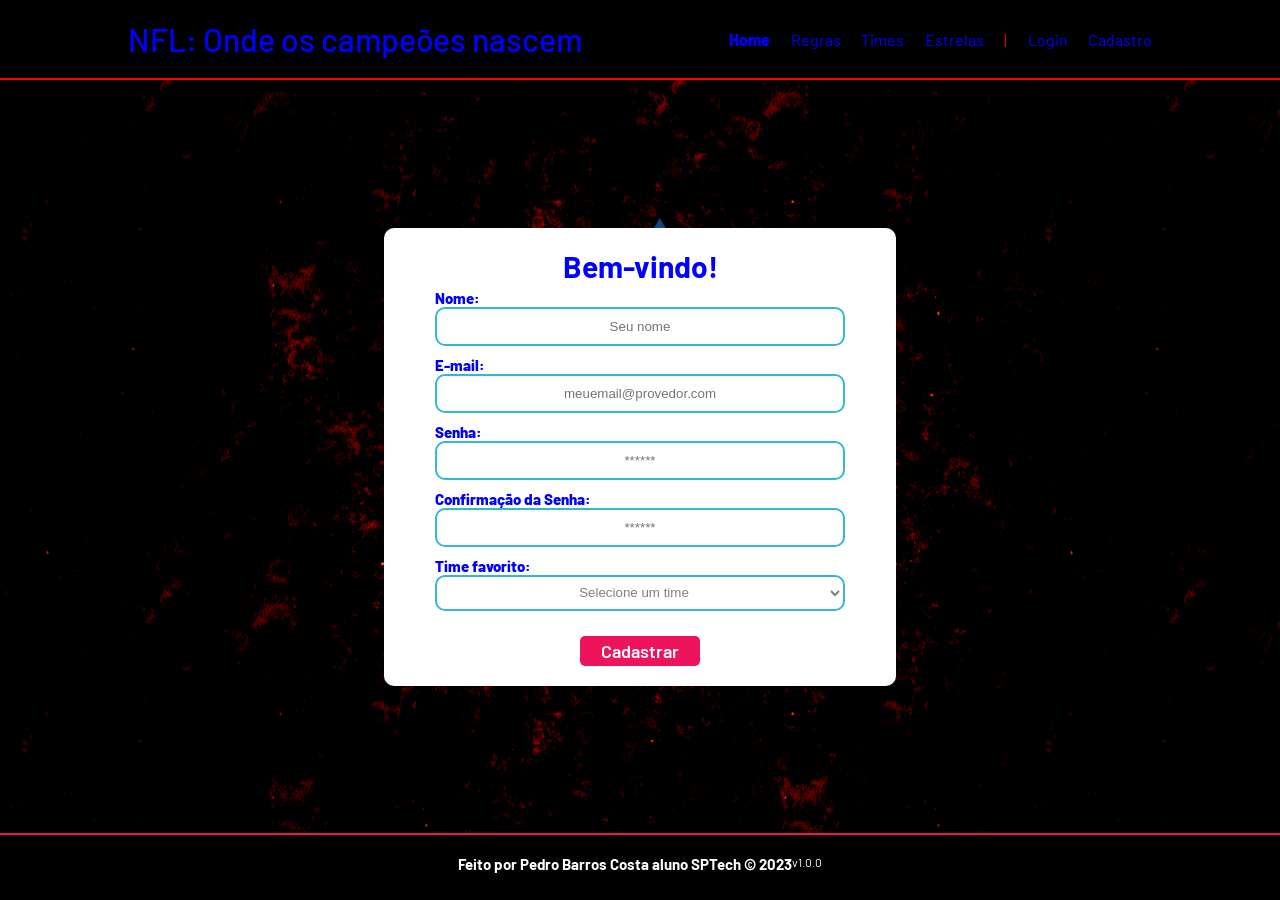
==== commit 4dcf4b8b: "arrumando for e model do grafico" ====
--- a/arquivos do site/public/cadastro.html
+++ b/arquivos do site/public/cadastro.html
@@ -113,7 +113,7 @@
         fetch("/times/listar", {
             method: "GET"
         }).then(function (resposta) {
-            console.log("Estou no then do listar times...");
+            console.log("Estou no listar times");
 
             if (resposta.ok) {
                 resposta.json().then(function (times) {
@@ -130,7 +130,7 @@
                 console.log("Erro ao buscar times ");
             }
         }).catch(function (erro) {
-            console.log("Erro na requisição:", erro);
+            console.log("Erro :", erro);
         });
     }
   
--- a/arquivos do site/public/css/estilo.css
+++ b/arquivos do site/public/css/estilo.css
@@ -248,6 +248,9 @@
   flex-direction: column;
   justify-content: start;
   padding: 5px 0;
+}
+.campo input {
+  padding: 10px ;
 }
 
 .botao {
